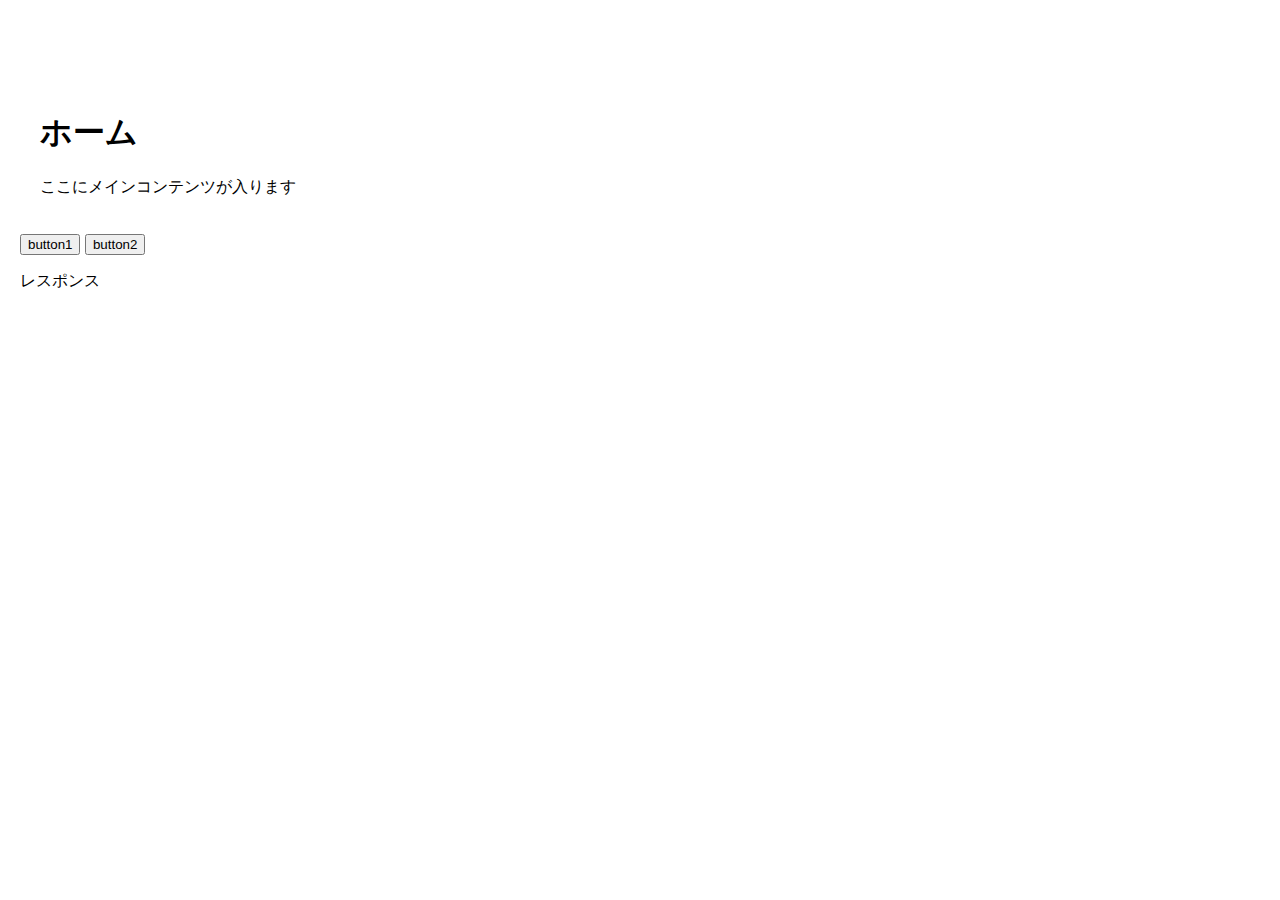
==== index.html @ 7f7127fd "s" ====
<!DOCTYPE html>
<html lang="ja">
<head>
  <meta charset="UTF-8">
  <meta name="viewport" content="width=device-width, initial-scale=1.0">
  <title>HOME</title>
  <link rel="stylesheet" href="./assets/css/sidebar.css">
  <base href="/study_site/">
</head>
<body>
  <div class="content">
    <h1>ホーム</h1>
    <p>ここにメインコンテンツが入ります</p>
  </div>

  <button onclick="catchMessage('hello')">button1</button>
  <button onclick="catchMessage('world')">button2</button>

  <p class="word">レスポンス</p>
  <p id="message"></p>

  <img src="https://fd81a082c29376e8b1bdcb4c1f43526d.r2.cloudflarestorage.com/test1/PMkTK13TSR1sSZz1740984702_1740984720.jpg" alt="">


  <script src="./assets/js/HelloWorldButton.js"></script>
  <script src="./assets/js/sidebar.js"></script>
</body>
</html>
---- assets/css/sidebar.css ----
body {
  margin: 0;
  font-family: Arial, sans-serif;
}

.sidebar {
  height: 100vh;
  width: 250px;
  background-color: #2c3e50;
  color: white;
  position: fixed;
  top: 0;
  left: -300px;
  display: flex;
  flex-direction: column;
  padding: 20px;
  padding-top: 80px;
  box-shadow: 2px 0 5px rgba(0, 0, 0, 0.2);
  transition: left 0.3s ease;
}

.sidebar.active {
  left: 0;
  padding-top: 80px;
}

.sidebar a {
  color: white;
  text-decoration: none;
  margin: 10px 0;
  padding-top: 10px;
  padding-bottom: 10px;
  border-radius: 4px;
  display: block;
}

.sidebar a:hover {
  background-color: #34495e;
}

.content {
  padding: 20px;
}

.toggle-button {
  position: fixed;
  top: 20px;
  left: 20px;
  background-color: #2c3e50;
  color: white;
  border: none;
  padding: 10px 15px;
  cursor: pointer;
  border-radius: 4px;
  z-index: 1000;
  margin: 20;
}

.toggle-button:hover {
  background-color: #34495e;
}

html {
  padding-top: 70px;
  padding-left: 20px;
}
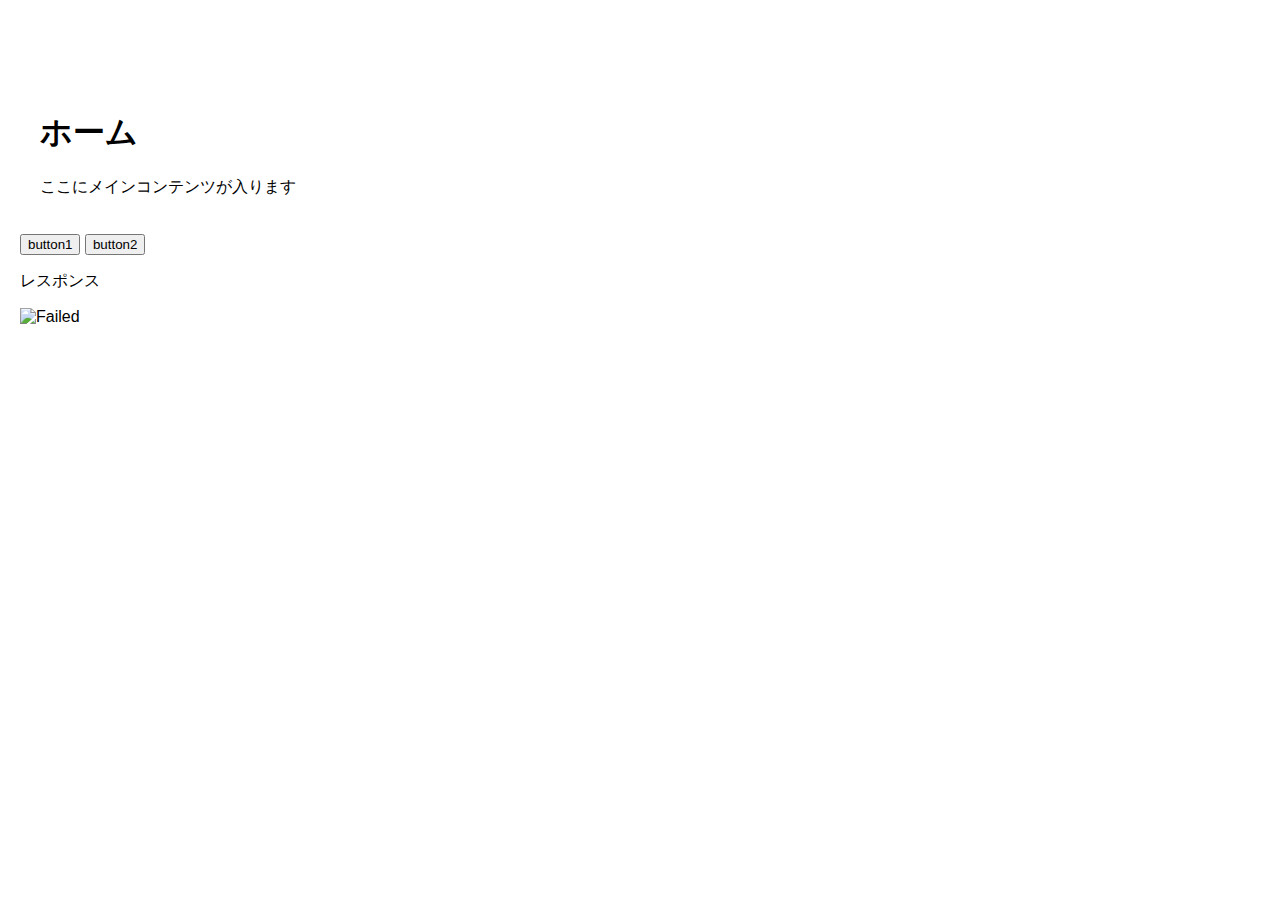
==== commit 6b94ff60: "s" ====
--- a/index.html
+++ b/index.html
@@ -19,7 +19,7 @@
   <p class="word">レスポンス</p>
   <p id="message"></p>
 
-  <img src="https://fd81a082c29376e8b1bdcb4c1f43526d.r2.cloudflarestorage.com/test1/PMkTK13TSR1sSZz1740984702_1740984720.jpg" alt="">
+  <img src="https://fd81a082c29376e8b1bdcb4c1f43526d.r2.cloudflarestorage.com/test-storage/apple.jpg" alt="Failed">
 
 
   <script src="./assets/js/HelloWorldButton.js"></script>
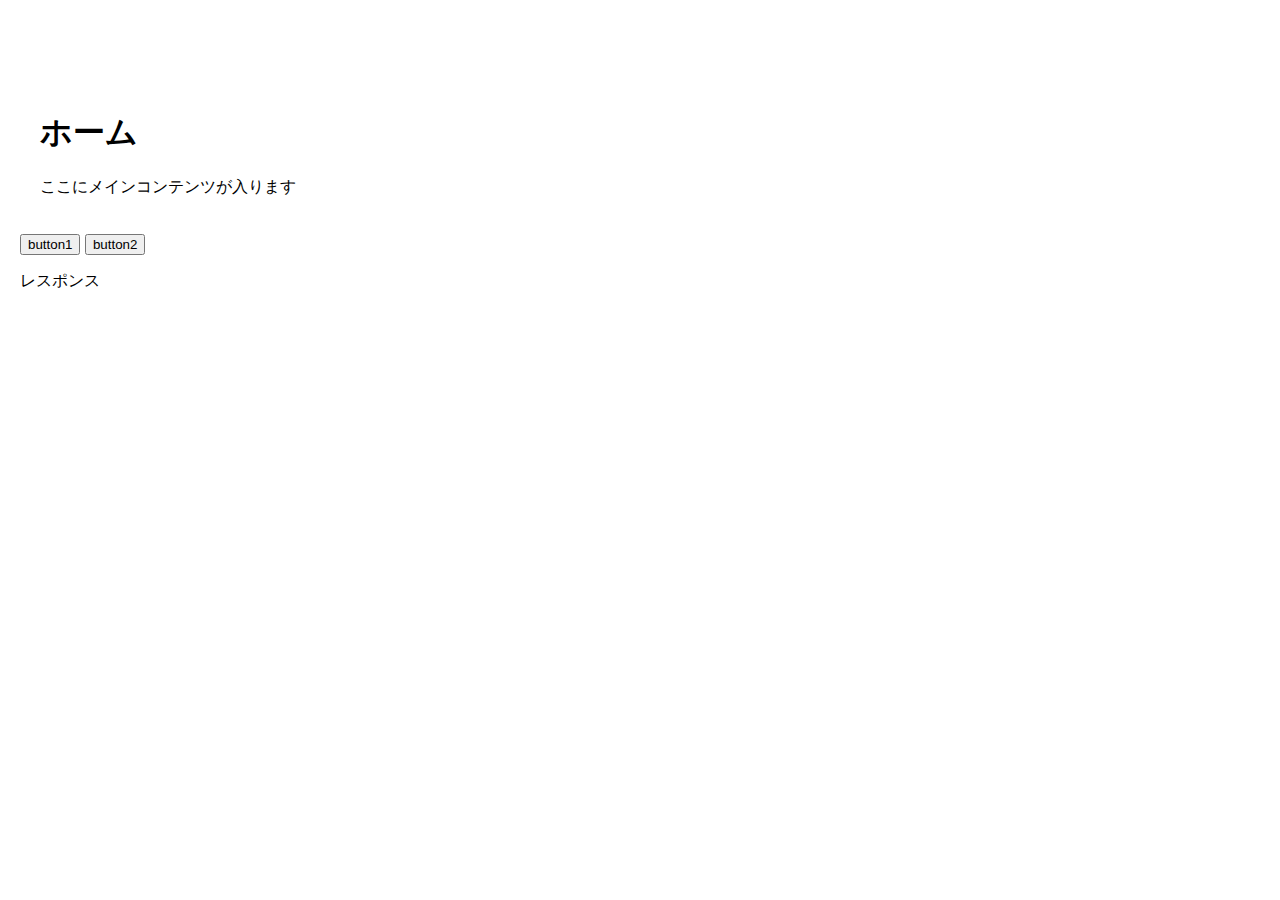
==== commit 697db60b: "a" ====
--- a/index.html
+++ b/index.html
@@ -19,9 +19,6 @@
   <p class="word">レスポンス</p>
   <p id="message"></p>
 
-  <img src="https://fd81a082c29376e8b1bdcb4c1f43526d.r2.cloudflarestorage.com/test-storage/apple.jpg" alt="Failed">
-
-
   <script src="./assets/js/HelloWorldButton.js"></script>
   <script src="./assets/js/sidebar.js"></script>
 </body>
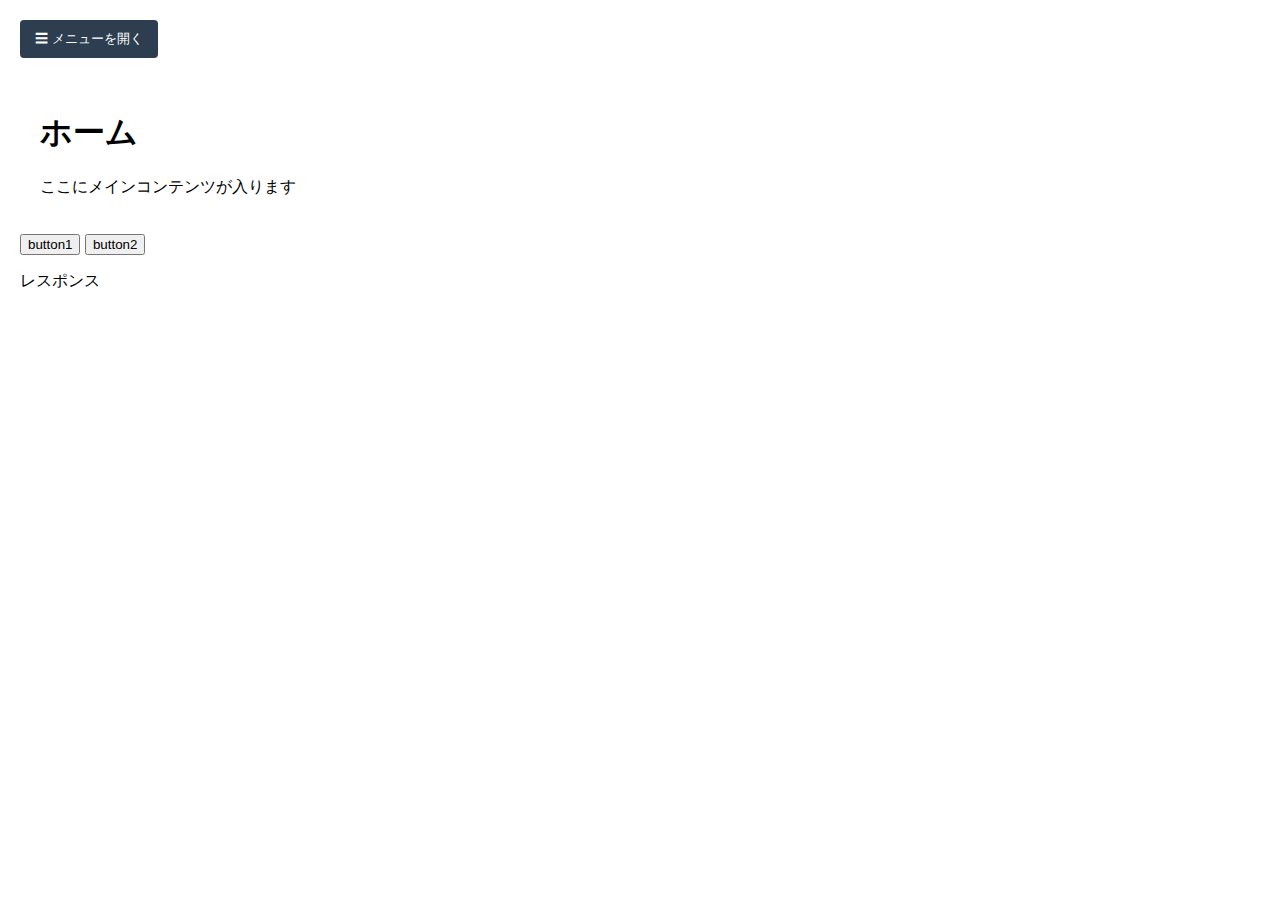
==== commit 7c8b9ced: "d" ====
--- a/index.html
+++ b/index.html
@@ -5,7 +5,7 @@
   <meta name="viewport" content="width=device-width, initial-scale=1.0">
   <title>HOME</title>
   <link rel="stylesheet" href="./assets/css/sidebar.css">
-  <base href="/study_site/">
+  
 </head>
 <body>
   <div class="content">
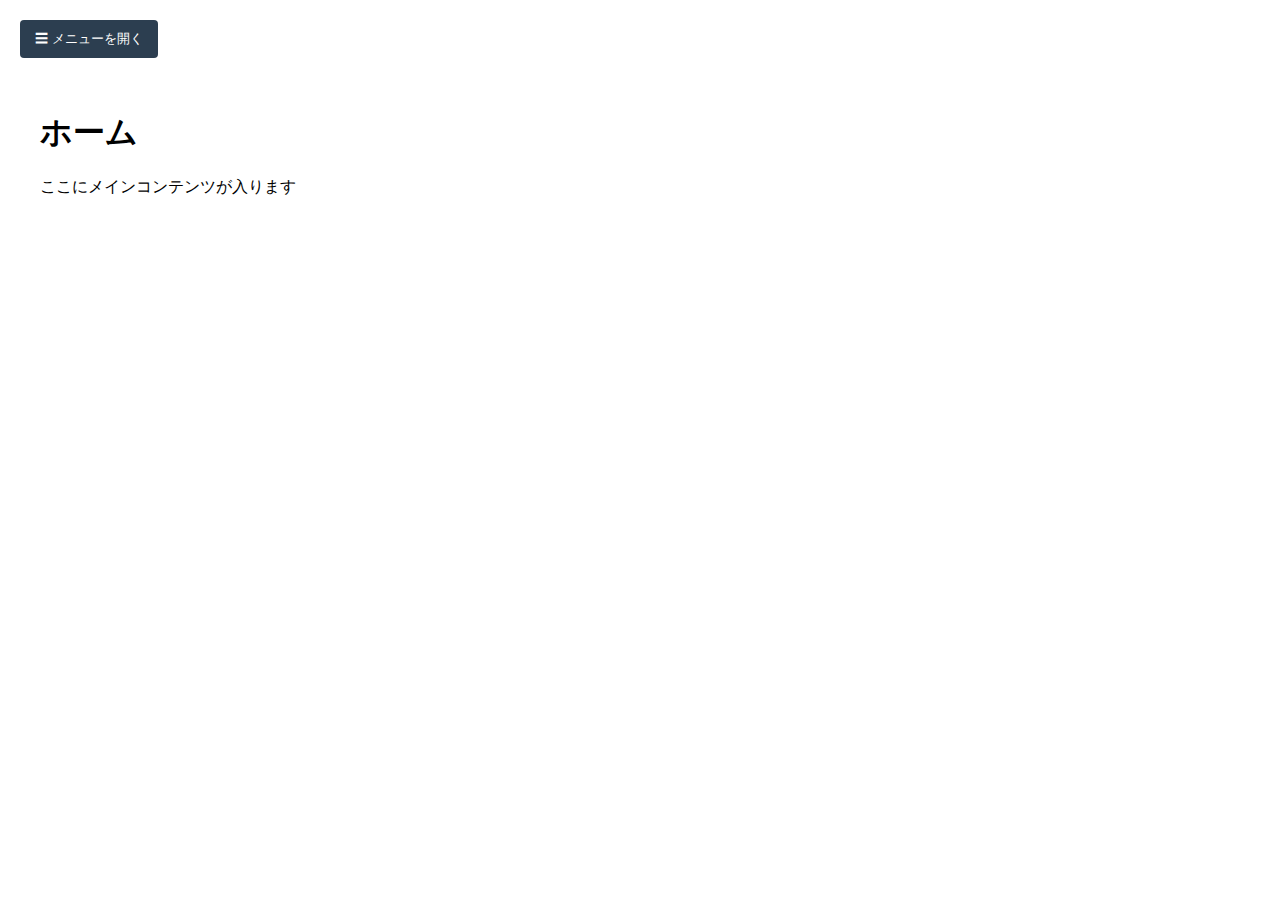
==== commit 564a0c8d: "d" ====
--- a/index.html
+++ b/index.html
@@ -13,13 +13,6 @@
     <p>ここにメインコンテンツが入ります</p>
   </div>
 
-  <button onclick="catchMessage('hello')">button1</button>
-  <button onclick="catchMessage('world')">button2</button>
-
-  <p class="word">レスポンス</p>
-  <p id="message"></p>
-
-  <script src="./assets/js/HelloWorldButton.js"></script>
   <script src="./assets/js/sidebar.js"></script>
 </body>
 </html>--- a/assets/css/sidebar.css
+++ b/assets/css/sidebar.css
@@ -6,7 +6,7 @@
 .sidebar {
   height: 100vh;
   width: 250px;
-  background-color: #2c3e50;
+  background-color: #295f96;
   color: white;
   position: fixed;
   top: 0;
@@ -35,7 +35,7 @@
 }
 
 .sidebar a:hover {
-  background-color: #34495e;
+  background-color: #347ac1;
 }
 
 .content {
